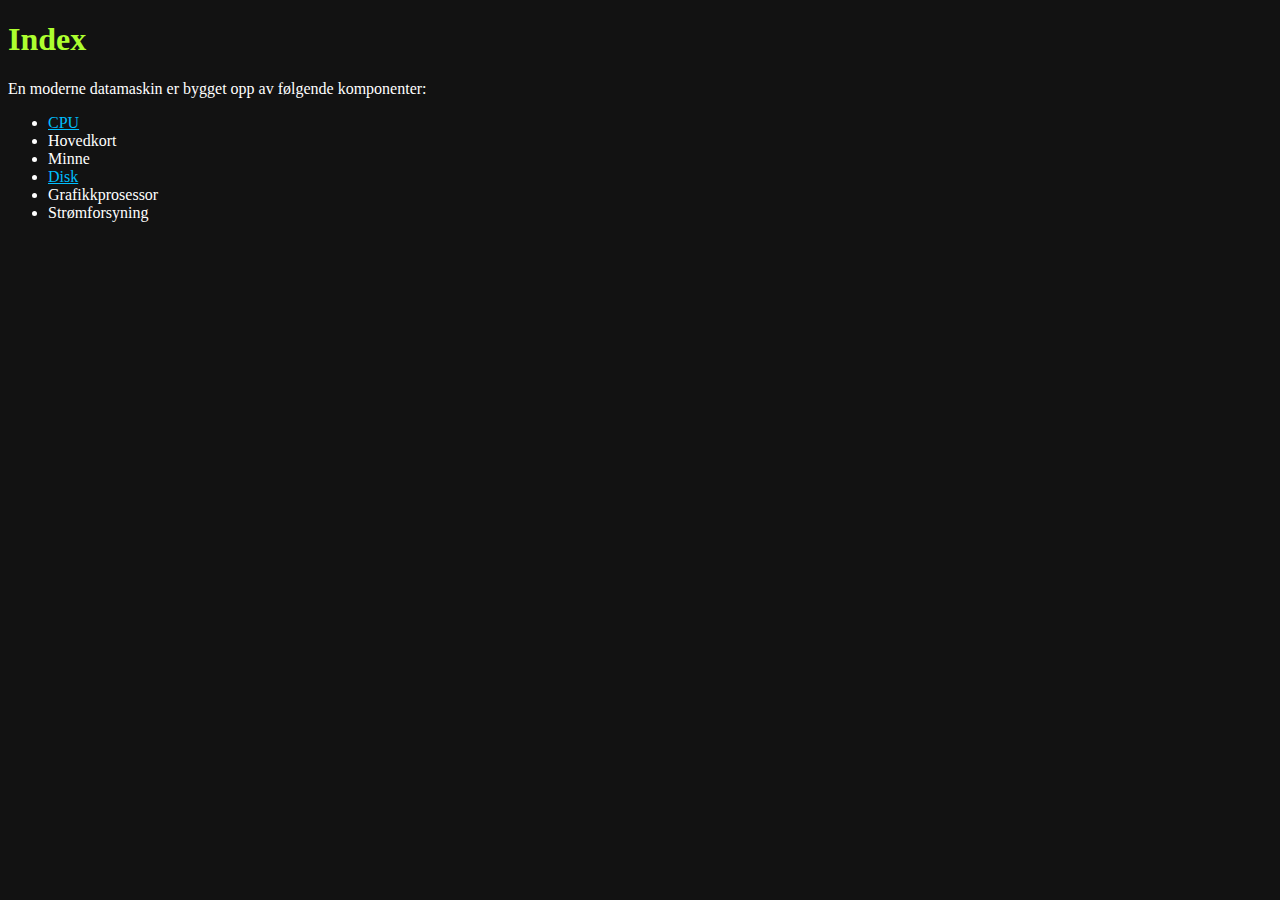
==== index.html @ f0aeb7f4 "Initial commit" ====
<!DOCTYPE html>
<html lang="en">
<head>
    <meta charset="UTF-8">
    <meta http-equiv="X-UA-Compatible" content="IE=edge">
    <meta name="viewport" content="width=device-width, initial-scale=1.0">
    <title>Index</title>

    <link rel="stylesheet" href="styles.css">
</head>
<body>
    <h1>Index</h1>
    En moderne datamaskin er bygget opp av følgende komponenter:
    <ul>
        <li>
            <a href="cpu.html">CPU</a>
        </li>
        <li>Hovedkort</li>
        <li>Minne</li>
        <li>
            <a href="disk.html">Disk</a>
        </li>
        <li>Grafikkprosessor</li>
        <li>Strømforsyning</li>
    </ul>
</body>
</html>
---- styles.css ----
body {
    background-color: #121212;
    color: white;
} 

a {
    color: rgb(0, 191, 255);
}

h1 {
    color: greenyellow;
}

h2 {
    color: greenyellow;
}

h3 {
    color: greenyellow;
}
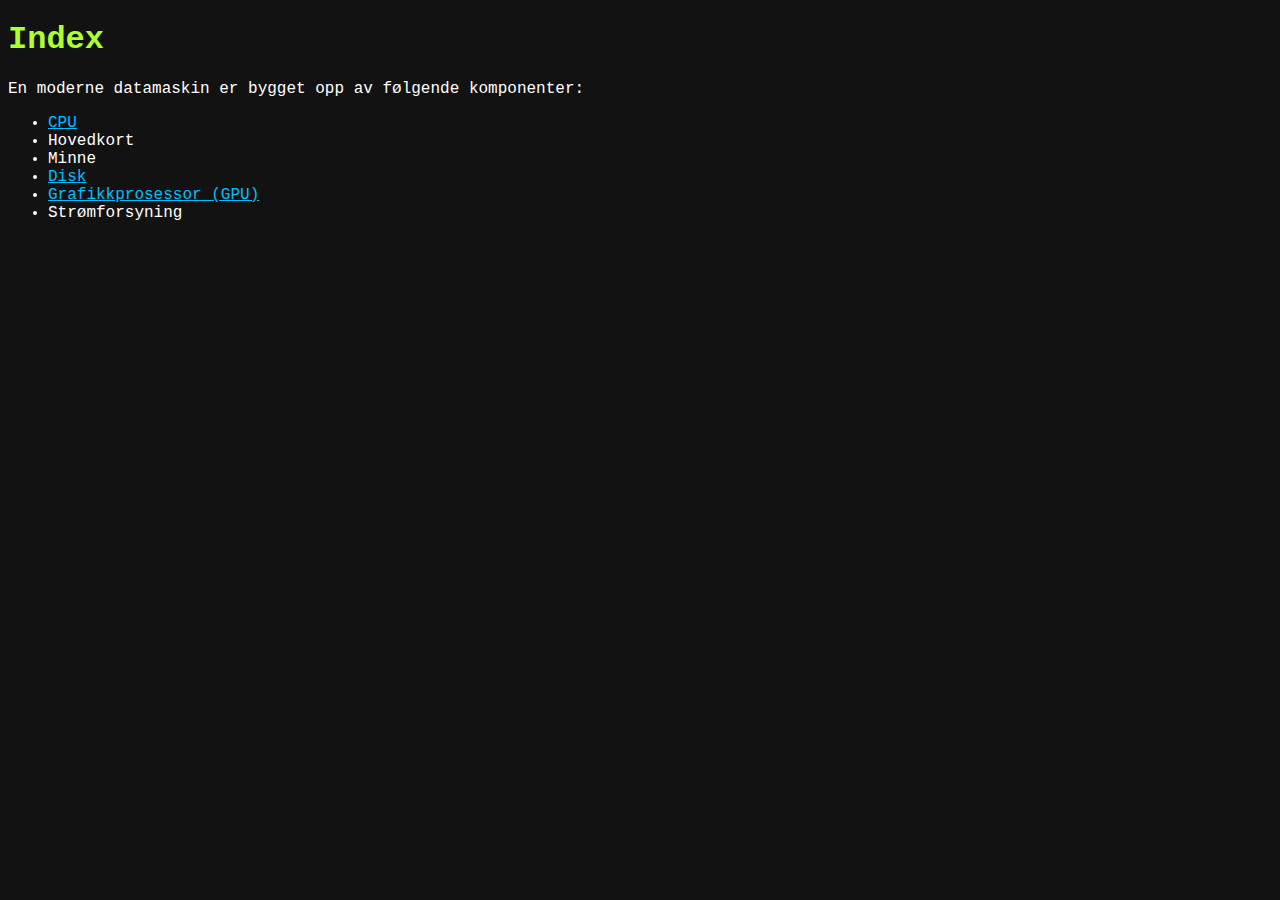
==== commit 85c96c7f: "Started writing about GPU" ====
--- a/index.html
+++ b/index.html
@@ -20,7 +20,9 @@
         <li>
             <a href="disk.html">Disk</a>
         </li>
-        <li>Grafikkprosessor</li>
+        <li>
+            <a href="gpu.html">Grafikkprosessor (GPU)</a>
+        </li>
         <li>Strømforsyning</li>
     </ul>
 </body>
--- a/styles.css
+++ b/styles.css
@@ -1,6 +1,7 @@
 body {
     background-color: #121212;
     color: white;
+    font-family: 'Courier New', Courier, monospace;
 } 
 
 a {
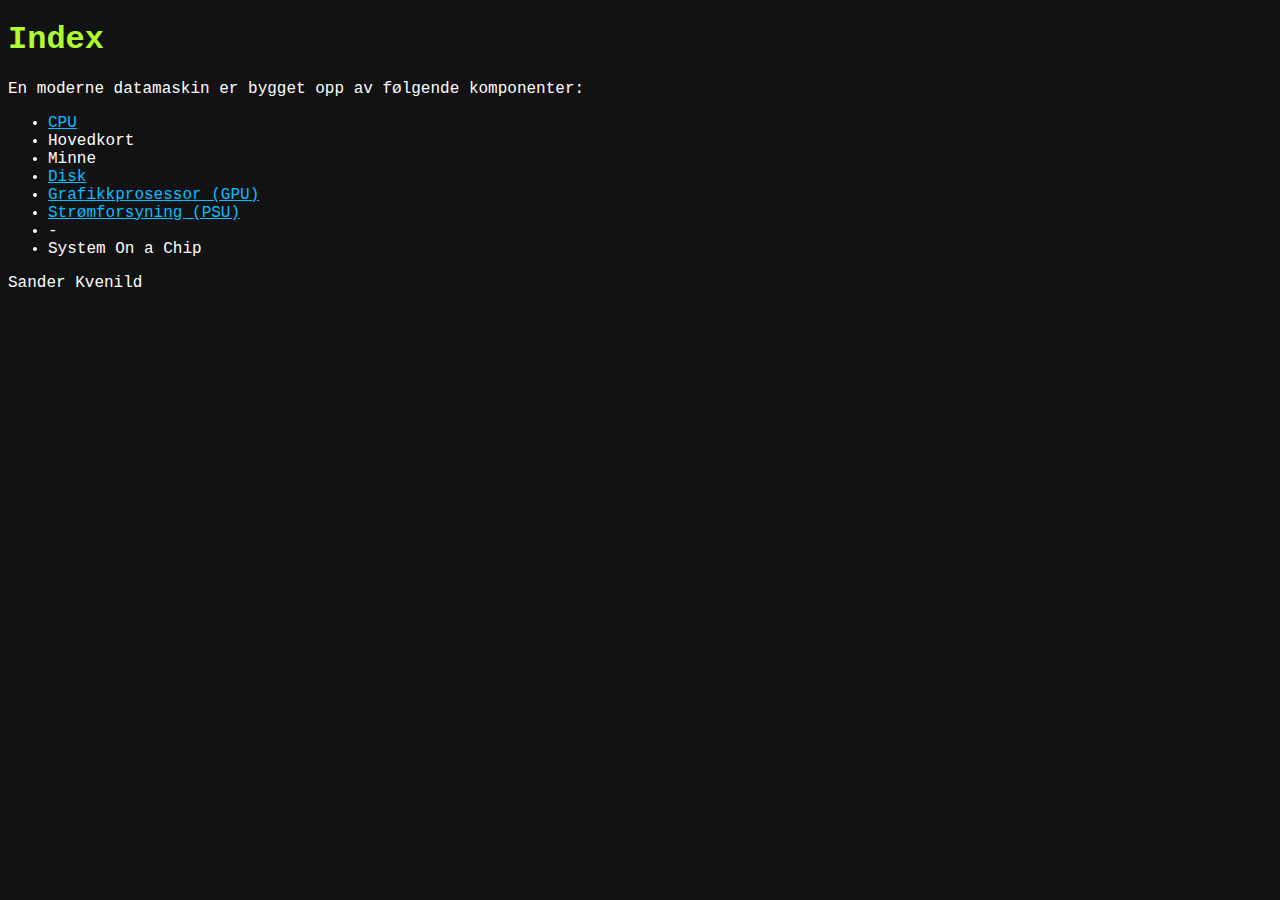
==== commit 686d87ad: "added footer" ====
--- a/index.html
+++ b/index.html
@@ -23,7 +23,14 @@
         <li>
             <a href="gpu.html">Grafikkprosessor (GPU)</a>
         </li>
-        <li>Strømforsyning</li>
+        <li>
+            <a href="psu.html">Strømforsyning (PSU)</a>
+        </li>
+        <li>-</li>
+        <li>System On a Chip</li>
     </ul>
+    <footer>
+        Sander Kvenild
+    </footer>
 </body>
 </html>